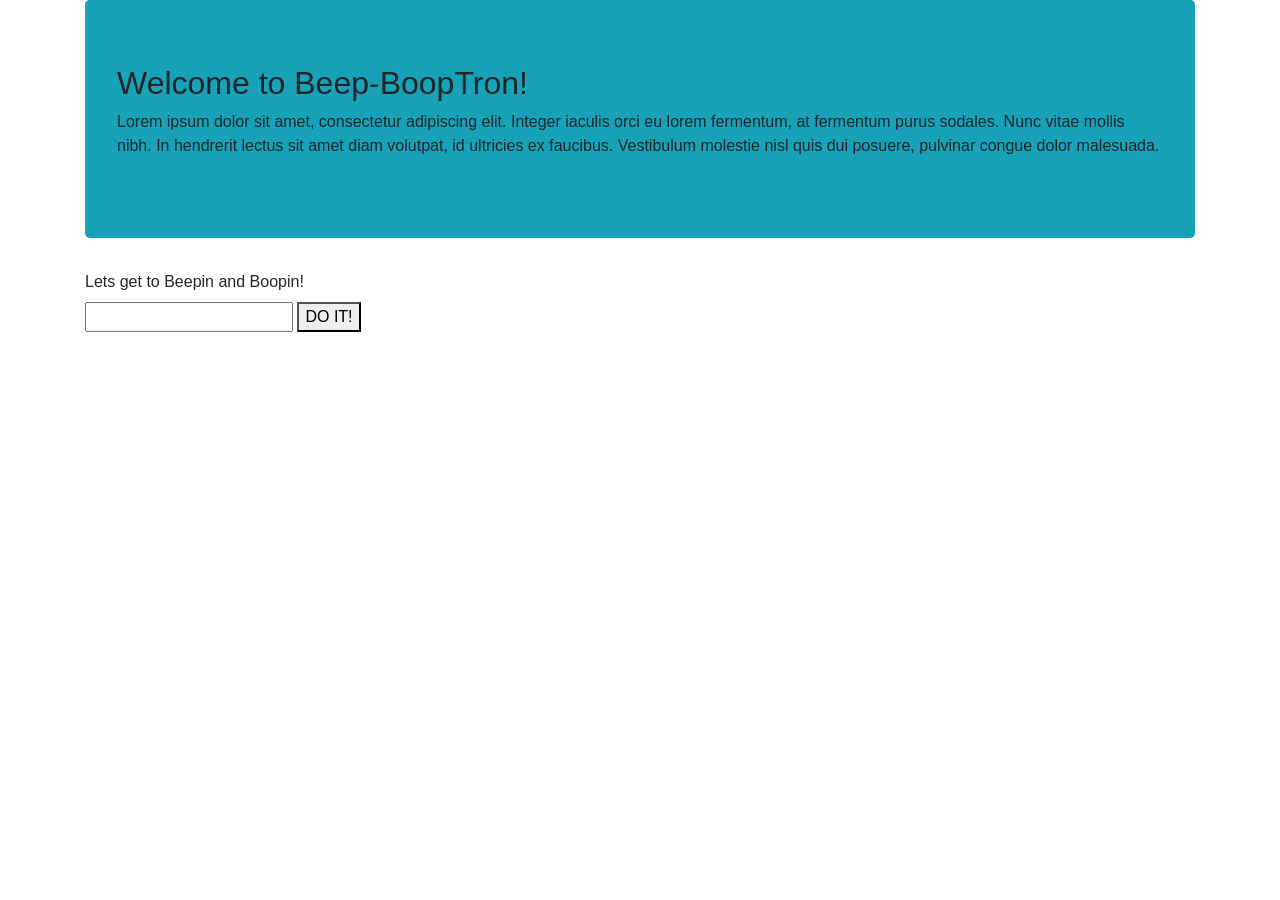
==== index.html @ 5451353a "update to branching to provide accurate results" ====
<!DOCTYPE html>
<html lang="en" dir="ltr">
  <head>
    <link rel="stylesheet" href="css/bootstrap.css">
    <link rel="stylesheet" href="css/styles.css">
    <script src="js/jquery-3.4.1.js"></script>
    <script src="js/scripts.js"></script>
    <meta charset="utf-8">
    <title>Beepin Boop!</title>
  </head>
  <body>
    <div class="container">
      <div class="jumbotron bg-info">
        <h2>Welcome to Beep-BoopTron!</h2>
        <p>Lorem ipsum dolor sit amet, consectetur adipiscing elit. Integer iaculis orci eu lorem fermentum, at fermentum purus sodales. Nunc vitae mollis nibh. In hendrerit lectus sit amet diam volutpat, id ultricies ex faucibus. Vestibulum molestie nisl quis dui posuere, pulvinar congue dolor malesuada. </p>
      </div>
    <form id="userForm">
      <label for="userInput">Lets get to Beepin and Boopin!</label>
      <br>
      <input type="text" id="userInput" name="userInput">
      <button type="submit" name="button">DO IT!</button>
    </form>
    </div>
  </body>
</html>
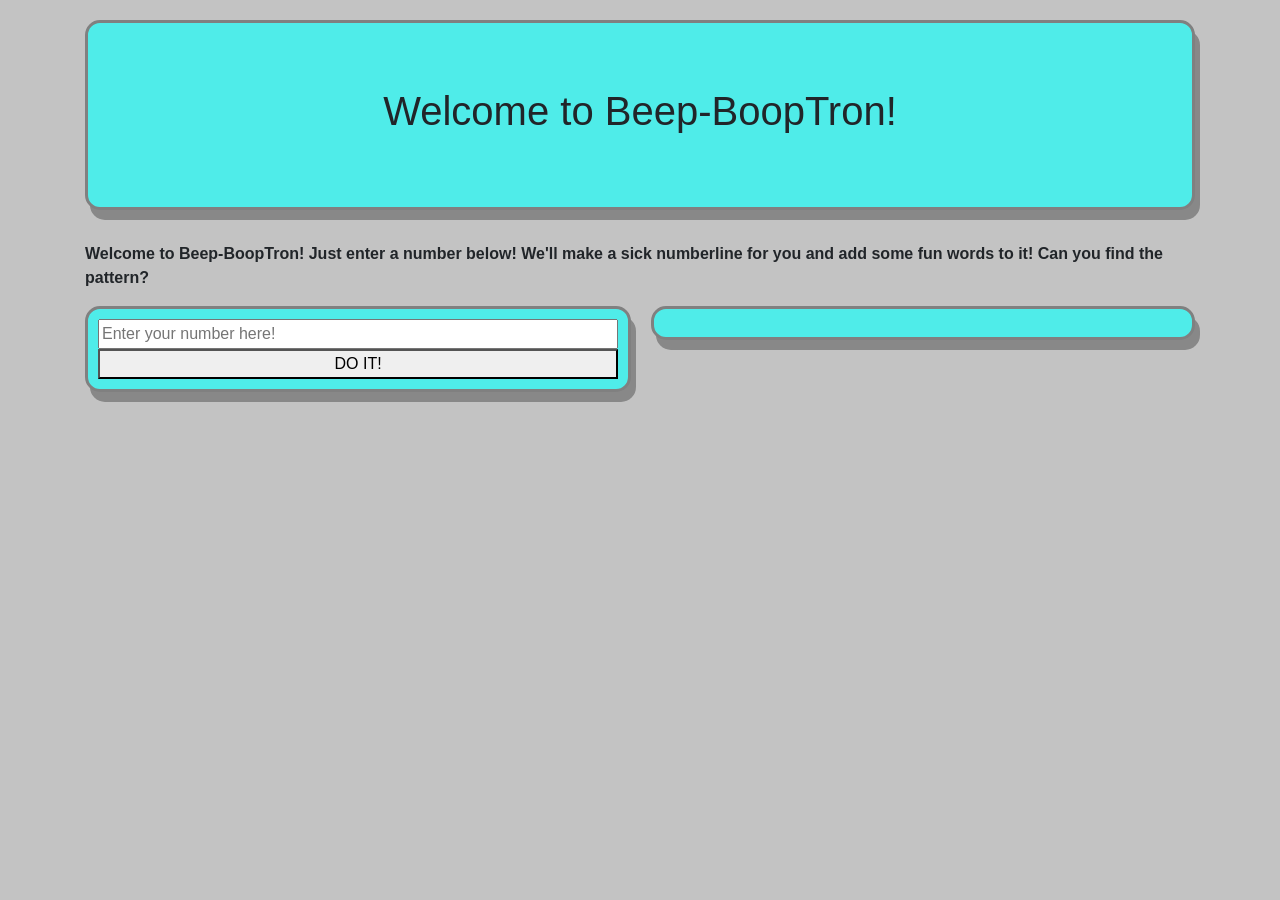
==== commit 1db33307: "update site structure and styling" ====
--- a/index.html
+++ b/index.html
@@ -1,25 +1,27 @@
 <!DOCTYPE html>
 <html lang="en" dir="ltr">
-  <head>
-    <link rel="stylesheet" href="css/bootstrap.css">
-    <link rel="stylesheet" href="css/styles.css">
-    <script src="js/jquery-3.4.1.js"></script>
-    <script src="js/scripts.js"></script>
-    <meta charset="utf-8">
-    <title>Beepin Boop!</title>
-  </head>
-  <body>
-    <div class="container">
-      <div class="jumbotron bg-info">
-        <h2>Welcome to Beep-BoopTron!</h2>
-        <p>Lorem ipsum dolor sit amet, consectetur adipiscing elit. Integer iaculis orci eu lorem fermentum, at fermentum purus sodales. Nunc vitae mollis nibh. In hendrerit lectus sit amet diam volutpat, id ultricies ex faucibus. Vestibulum molestie nisl quis dui posuere, pulvinar congue dolor malesuada. </p>
-      </div>
+<head>
+  <link rel="stylesheet" href="css/bootstrap.css">
+  <link rel="stylesheet" href="css/styles.css">
+  <script src="js/jquery-3.4.1.js"></script>
+  <script src="js/scripts.js"></script>
+  <meta charset="utf-8">
+  <title>Beepin Boop!</title>
+</head>
+<body>
+  <div class="container">
+    <div class="jumbotron">
+      <h1>Welcome to Beep-BoopTron!</h1>
+    </div>
+    <p>Welcome to Beep-BoopTron! Just enter a number below! We'll make a sick numberline for you and add some fun words to it! Can you find the pattern?</p>
     <form id="userForm">
-      <label for="userInput">Lets get to Beepin and Boopin!</label>
-      <br>
-      <input type="text" id="userInput" name="userInput">
+      <input type="text" id="userInput" placeholder="Enter your number here!" name="userInput">
       <button type="submit" name="button">DO IT!</button>
     </form>
+
+    <div id="resultsbox">
+      <h5><span id="userResults"></span></h5>
     </div>
-  </body>
+  </div>
+</body>
 </html>
--- a/css/styles.css
+++ b/css/styles.css
@@ -0,0 +1,53 @@
+body{
+  background-color: #c3c3c3;
+  font-weight: 600;
+}
+
+h1 {
+  text-align: center;
+}
+
+.content {
+  text-align: center;
+}
+
+.jumbotron {
+  background-color:rgb(79, 236, 233);
+  border-radius:15px;rgb(187, 181, 183);
+  border: 3px solid grey;
+  margin-top: 20px;
+  box-shadow: 5px 10px #888888
+}
+
+form{
+  background-color:rgb(79, 236, 233);
+  border-radius:15px;rgb(187, 181, 183);
+  border: 3px solid grey;
+  width: 49.2%;
+  display:inline-block;
+  float:left;
+  padding:10px;
+  box-shadow: 5px 10px #888888
+}
+
+#resultsbox {
+  background-color:rgb(79, 236, 233);
+  border-radius:15px;rgb(187, 181, 183);
+  border: 3px solid grey;
+  width: 49%;
+  padding:10px;
+  float:right;
+  box-shadow: 5px 10px #888888
+}
+
+#userResults{
+  word-break: break-all;
+}
+
+input {
+  width:100%;
+}
+
+button {
+  width:100%;
+}
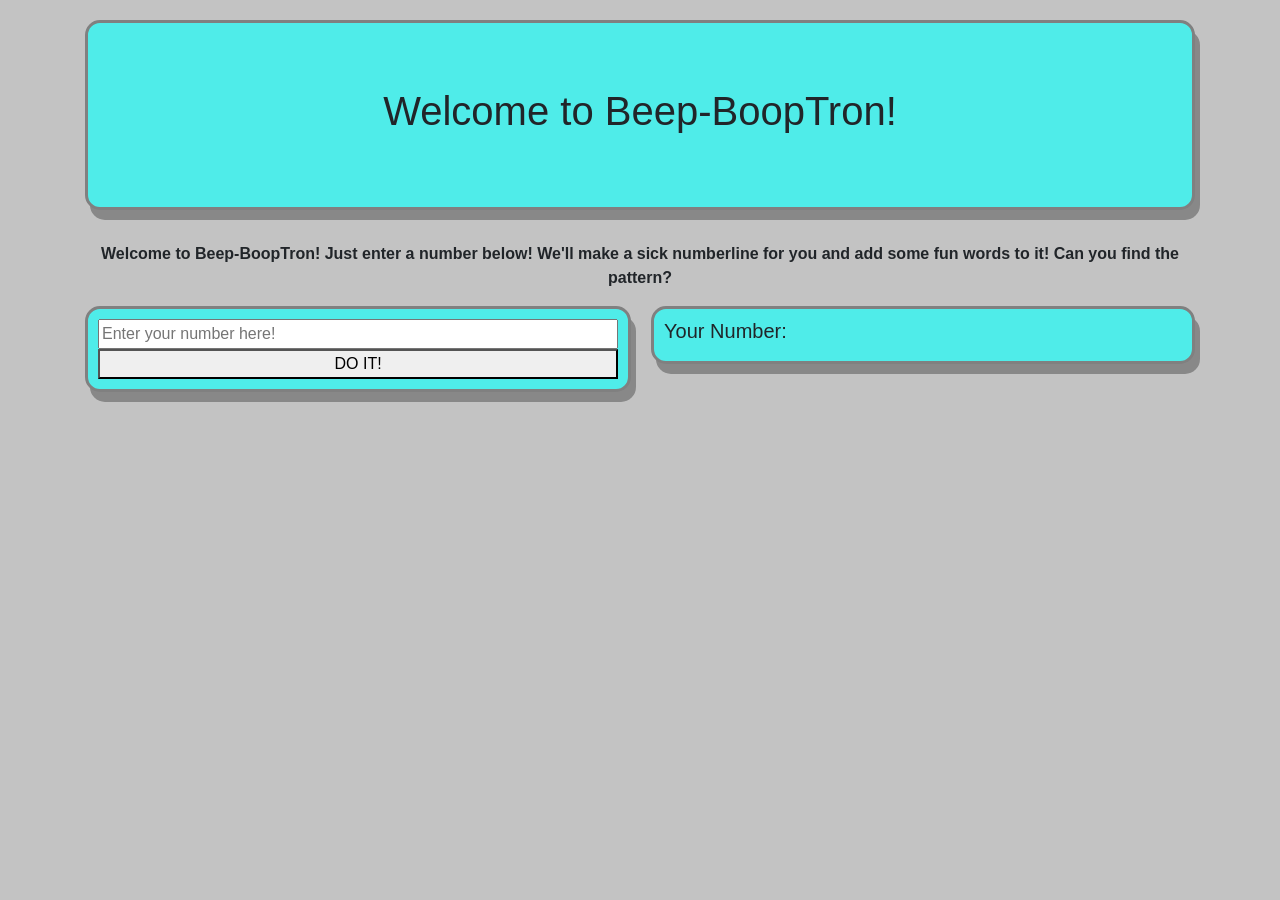
==== commit 144bfd3b: "update site styling" ====
--- a/index.html
+++ b/index.html
@@ -20,7 +20,7 @@
     </form>
 
     <div id="resultsbox">
-      <h5><span id="userResults"></span></h5>
+      <h5>Your Number: <span id="userResults"></span></h5>
     </div>
   </div>
 </body>
--- a/css/styles.css
+++ b/css/styles.css
@@ -1,10 +1,6 @@
 body{
   background-color: #c3c3c3;
   font-weight: 600;
-}
-
-h1 {
-  text-align: center;
 }
 
 .content {
@@ -16,7 +12,8 @@
   border-radius:15px;rgb(187, 181, 183);
   border: 3px solid grey;
   margin-top: 20px;
-  box-shadow: 5px 10px #888888
+  box-shadow: 5px 10px #888888;
+  text-align: center;
 }
 
 form{
@@ -51,3 +48,7 @@
 button {
   width:100%;
 }
+
+p {
+  text-align: center;
+}
